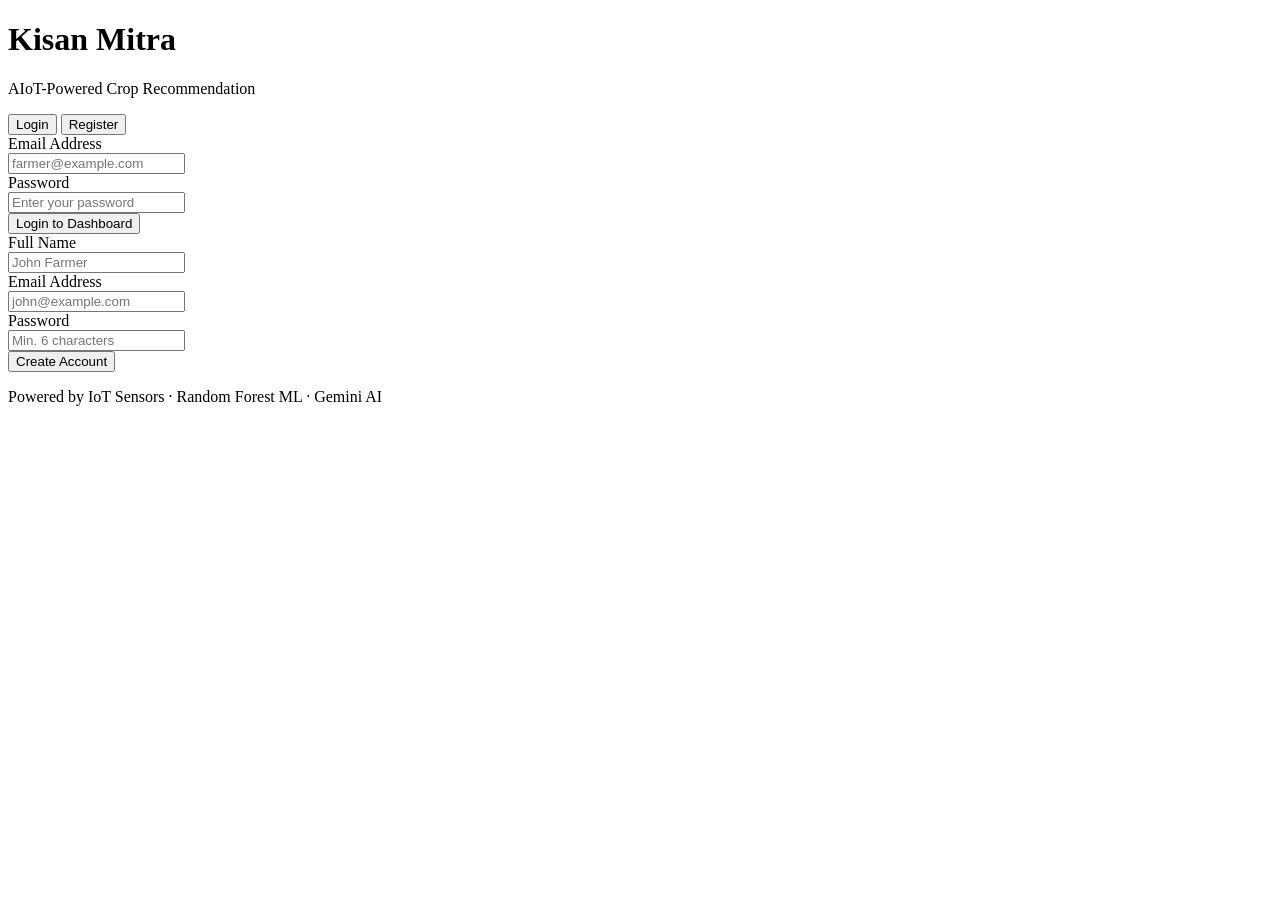
==== frontend/index.html @ aed3aaec "Initial project commit" ====
<!DOCTYPE html>
<html lang="en">
<head>
  <meta charset="UTF-8" />
  <meta name="viewport" content="width=device-width, initial-scale=1.0" />
  <title>Kisan Mitra — Smart Crop Recommendation</title>
  <meta name="description" content="AIoT-based intelligent crop recommendation system for smart farmers using real-time sensor data and Gemini AI." />
  <link rel="preconnect" href="https://fonts.googleapis.com" />
  <link href="https://fonts.googleapis.com/css2?family=Inter:wght@300;400;500;600;700;800&display=swap" rel="stylesheet" />
  <link rel="stylesheet" href="/css/style.css" />
</head>
<body class="auth-body">

  <div class="auth-container">

    <!-- Logo / Brand -->
    <div class="brand">
      <h1 class="brand-name">Kisan Mitra</h1>
      <p class="brand-tagline">AIoT-Powered Crop Recommendation</p>
    </div>

    <!-- Auth Card -->
    <div class="auth-card">

      <!-- Tab Toggle -->
      <div class="auth-tabs">
        <button id="tab-login"    class="tab-btn active" onclick="switchTab('login')">Login</button>
        <button id="tab-register" class="tab-btn"        onclick="switchTab('register')">Register</button>
      </div>

      <!-- Login Form -->
      <form id="login-form" class="auth-form" onsubmit="handleLogin(event)">
        <div class="form-group">
          <label for="login-email">Email Address</label>
          <div class="input-wrap">
            <input type="email" id="login-email" placeholder="farmer@example.com" required />
          </div>
        </div>
        <div class="form-group">
          <label for="login-password">Password</label>
          <div class="input-wrap">
            <input type="password" id="login-password" placeholder="Enter your password" required />
          </div>
        </div>
        <div id="login-error" class="error-msg hidden"></div>
        <button type="submit" class="btn-primary" id="login-btn">
          <span class="btn-text">Login to Dashboard</span>
          <span class="btn-spinner hidden"></span>
        </button>
      </form>

      <!-- Register Form -->
      <form id="register-form" class="auth-form hidden" onsubmit="handleRegister(event)">
        <div class="form-row">
          <div class="form-group">
            <label for="reg-name">Full Name</label>
            <div class="input-wrap">
              <input type="text" id="reg-name" placeholder="John Farmer" required />
            </div>
          </div>
          <div class="form-group">
            <label for="reg-email">Email Address</label>
            <div class="input-wrap">
              <input type="email" id="reg-email" placeholder="john@example.com" required />
            </div>
          </div>
        </div>
        <div class="form-group">
          <label for="reg-password">Password</label>
          <div class="input-wrap">
            <input type="password" id="reg-password" placeholder="Min. 6 characters" required />
          </div>
        </div>
        <div id="reg-error" class="error-msg hidden"></div>
        <button type="submit" class="btn-primary" id="reg-btn">
          <span class="btn-text">Create Account</span>
          <span class="btn-spinner hidden"></span>
        </button>
      </form>

    </div><!-- /auth-card -->

    <p class="auth-footer">Powered by IoT Sensors · Random Forest ML · Gemini AI</p>

  </div><!-- /auth-container -->

  <script src="/js/auth.js"></script>
</body>
</html>
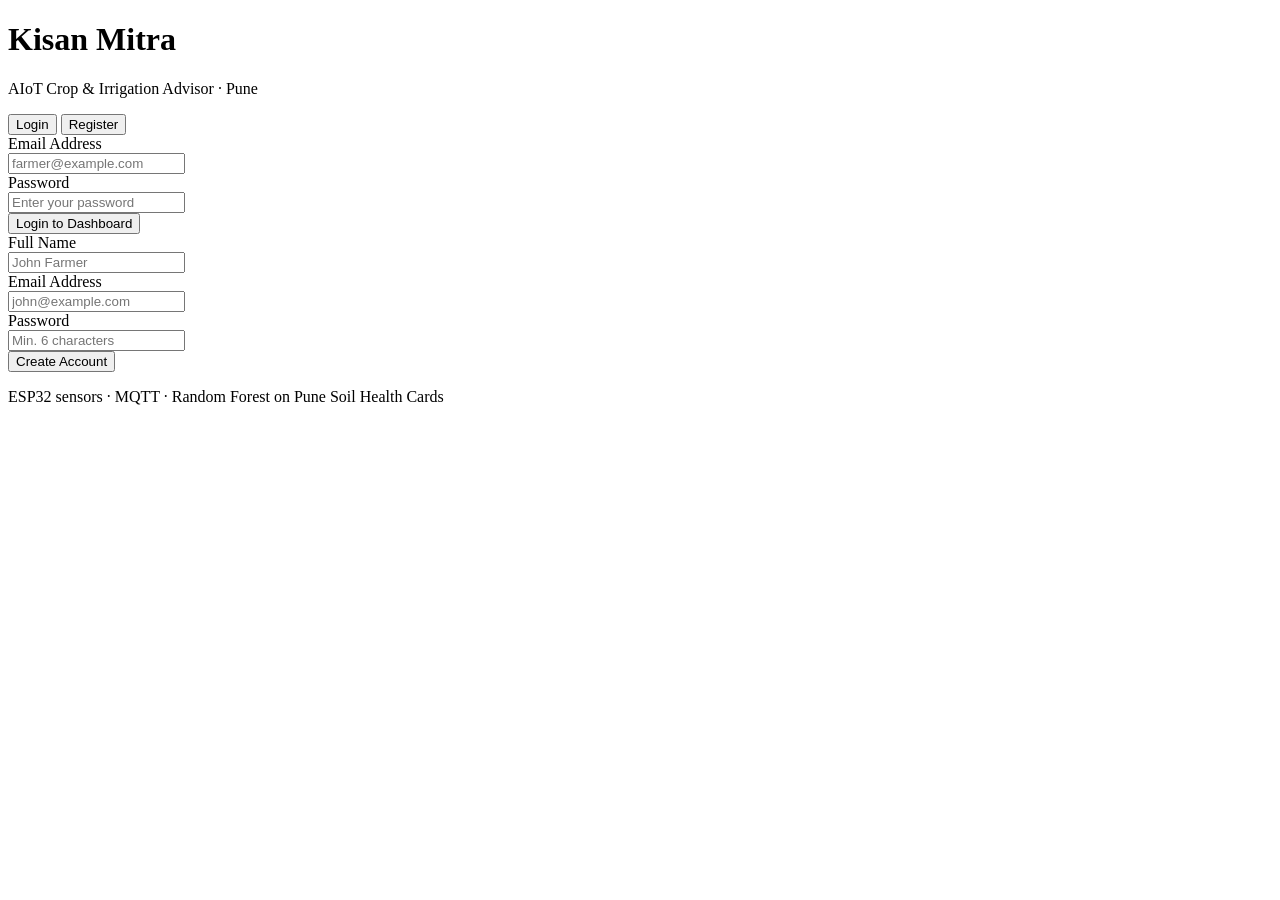
==== commit 36ea03f9: "Initial commit: AIoT-Based Crop Recommendation System" ====
--- a/frontend/index.html
+++ b/frontend/index.html
@@ -4,9 +4,10 @@
   <meta charset="UTF-8" />
   <meta name="viewport" content="width=device-width, initial-scale=1.0" />
   <title>Kisan Mitra — Smart Crop Recommendation</title>
-  <meta name="description" content="AIoT-based intelligent crop recommendation system for smart farmers using real-time sensor data and Gemini AI." />
+  <meta name="description" content="AIoT crop, fertilizer and irrigation advisory for Pune district, trained on real Soil Health Card data." />
   <link rel="preconnect" href="https://fonts.googleapis.com" />
   <link href="https://fonts.googleapis.com/css2?family=Inter:wght@300;400;500;600;700;800&display=swap" rel="stylesheet" />
+  <link rel="icon" href="data:image/svg+xml,%3Csvg xmlns=%22http://www.w3.org/2000/svg%22 viewBox=%220 0 32 32%22%3E%3Crect width=%2232%22 height=%2232%22 rx=%226%22 fill=%22%23111827%22/%3E%3Cpath d=%22M16 25V13m0 4c-4 0-7-3-7-7 4 0 7 3 7 7zm0-2c0-4 3-7 7-7 0 4-3 7-7 7z%22 stroke=%22%23fff%22 stroke-width=%222%22 fill=%22none%22 stroke-linecap=%22round%22/%3E%3C/svg%3E" />
   <link rel="stylesheet" href="/css/style.css" />
 </head>
 <body class="auth-body">
@@ -16,7 +17,7 @@
     <!-- Logo / Brand -->
     <div class="brand">
       <h1 class="brand-name">Kisan Mitra</h1>
-      <p class="brand-tagline">AIoT-Powered Crop Recommendation</p>
+      <p class="brand-tagline">AIoT Crop &amp; Irrigation Advisor · Pune</p>
     </div>
 
     <!-- Auth Card -->
@@ -80,7 +81,7 @@
 
     </div><!-- /auth-card -->
 
-    <p class="auth-footer">Powered by IoT Sensors · Random Forest ML · Gemini AI</p>
+    <p class="auth-footer">ESP32 sensors · MQTT · Random Forest on Pune Soil Health Cards</p>
 
   </div><!-- /auth-container -->
 
